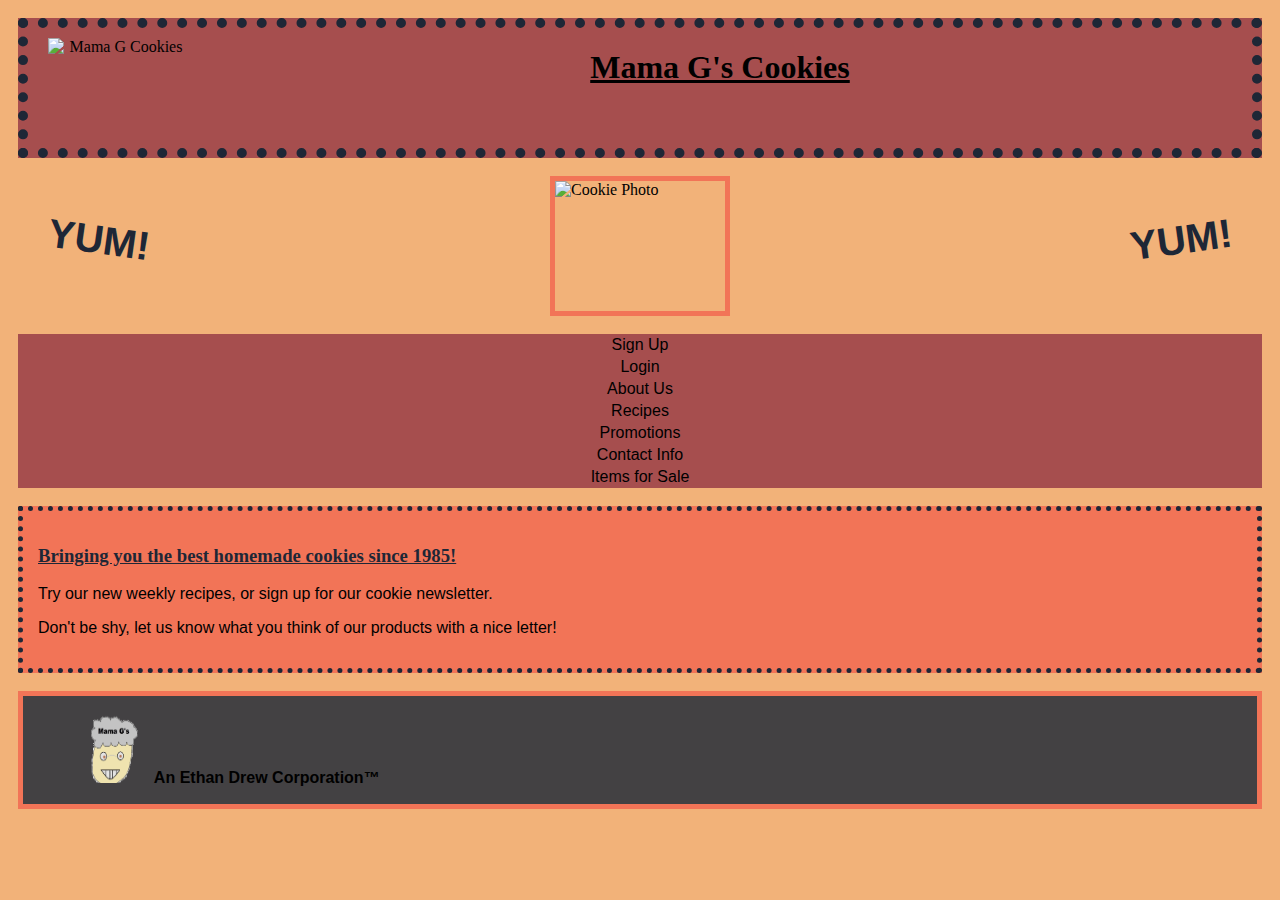
==== public_html/index.html @ 1ca5cc4d "Made transparent background on logo image- played with color scheme for whole sheet" ====
<!-- Drew Lundquist -->
<!DOCTYPE html>
<html lang="en">
<head> 
<meta charset="utf-8">
<link rel="stylesheet" type="text/css" href="css/stylesheet_hannah.css">
<title>Mama G's Cookies Home</title>
</head>

<body>


<header> <img class="logoimg" src="images/newmama.png" alt="Mama G Cookies" width="140" height="100"/> <h1>Mama G's Cookies</h1></header>

<br  />

<p class="yum1"> YUM! </p>
<p class="yum2"> YUM! </p>

<img class="cookieimg" src="images/mamacookie.jpg" alt="Cookie Photo" width="170" height="130"/>



<br  />

	<nav>
		<ul>
			<li><a href="signup.html">Sign Up</a></li>
			<li><a href="login.html">Login</a></li>
			<li><a href="aboutus.html">About Us</a></li>
			<li><a href="recipes.html">Recipes</a></li>
			<li><a href="promotions.html">Promotions</a></li>
			<li><a href="contactinfo.html">Contact Info</a></li>
			<li><a href="itemsforsale.html">Items for Sale</a></li>
		</ul>
	</nav>

<br  />

<div>
<h3> Bringing you the best homemade cookies since 1985!</h3>
<p> Try our new weekly recipes, or sign up for our cookie newsletter.</p>
<p>Don't be shy, let us know what you think of our products with a nice letter!</p>
</div>

<br  />
</body>

<footer> <img style="padding-left:40px;"src="images/mamag.png" alt="Original Mama G Logo" width="70" height="70"/> An Ethan Drew Corporation&trade; </footer>

</html>
---- public_html/css/stylesheet_hannah.css ----
/* --- Color Schemes --- */

/*
#434143- gray
#1E2736- navy
#F2B279- cream
#F27457- orange
#A64E4E- pink
#ffffff- white
*/


footer {font-family:verdana,arial,serif; border-style:solid; 
        border-width:5px; border-color:#F27457;
        background-color: #434143; padding:17px; font-weight: bold;}

body {background-color: #F2B279; padding:10px;}

.logoimg {float:left; padding-top: 10px;}

.cookieimg {display: block;
    margin-left: auto;
    margin-right: auto;
    border-style:solid; border-width:5px; border-color:#F27457;}                                                                                                                                                                                                                                                                                                                                                                                                                                                                                                                                                                                                                                                                                                                                                                                                                                                                                                                                                                                                                                                                                                                                                                                                                                                                                                                                                                                                                                                                                                                                                                                                                                                                                                                                                                                                                                                                                                                                                                                                                                                                                                                                                                                                                                                                                                                                                                                                                                                                                                                                                                                                                                                                                                                                                                                                                                                                                                                                                                                                                                                                                                                                                                                                                                                                                                                                                                                                                                                                                                                                                                                                                                                                                                                                                                                                                                                                                                                                                                                                                                                                                                                                                                                                                                                                                                                                                                                                                                                                                                                                                                                                                                                                                                                                                                                                                                                                                                                                                                                                                                                                                                                                                                                                                                                                                                                                                                                                                                                                                                                                                           

header {text-align:center; font-family:Verdana,Georgia,serif;
        text-decoration: underline; 
        float:center; background-color:#A64E4E;
        height:100px; padding-bottom:20px; padding-left:20px; 
        border-style:dotted; border-color:#1E2736;border-width:10px;}

p {font-family:arial,Georgia,serif;}

.yum1 {float:left; color:#1E2736; font-weight: bold; 
        margin-left:10px; padding-left: 20px; font-size:40px;
      /* found rotation example on w3schools */
        -ms-transform: rotate(8deg); /* IE 9 */
        -webkit-transform: rotate(8deg); /* Chrome, Safari, Opera */
        transform: rotate(8deg);
      /* found rotation example on w3schools */}
.yum2 {float:right; color:#1E2736; font-weight: bold;
        margin-right:10px; padding-right: 20px; font-size:40px;
      /* found rotation example on w3schools */
       -ms-transform: rotate(-8deg); /* IE 9 */
        -webkit-transform: rotate(-8deg); /* Chrome, Safari, Opera */
        transform: rotate(-8deg);
      /* found rotation example on w3schools */}

h3 {text-align:left; font-family:Verdana,Georgia,serif;
        text-decoration: underline; color:#1E2736;}

div {background-color:#F27457; padding:15px; 
      border-style:dotted; border-color:#1E2736;border-width:5px;}

/* --- Nav Bar --- */
nav ul {margin: 0; padding: 0; list-style-type: none;
        overflow: hidden;
        background-color: #A64E4E;
        font-family: verdana,arial,sans-serif;}


nav li a {display: block;
          color: black;
          text-align: center;
          padding:2px;
          text-decoration: none;}

nav li a:hover {background-color: #434143; color: white;}
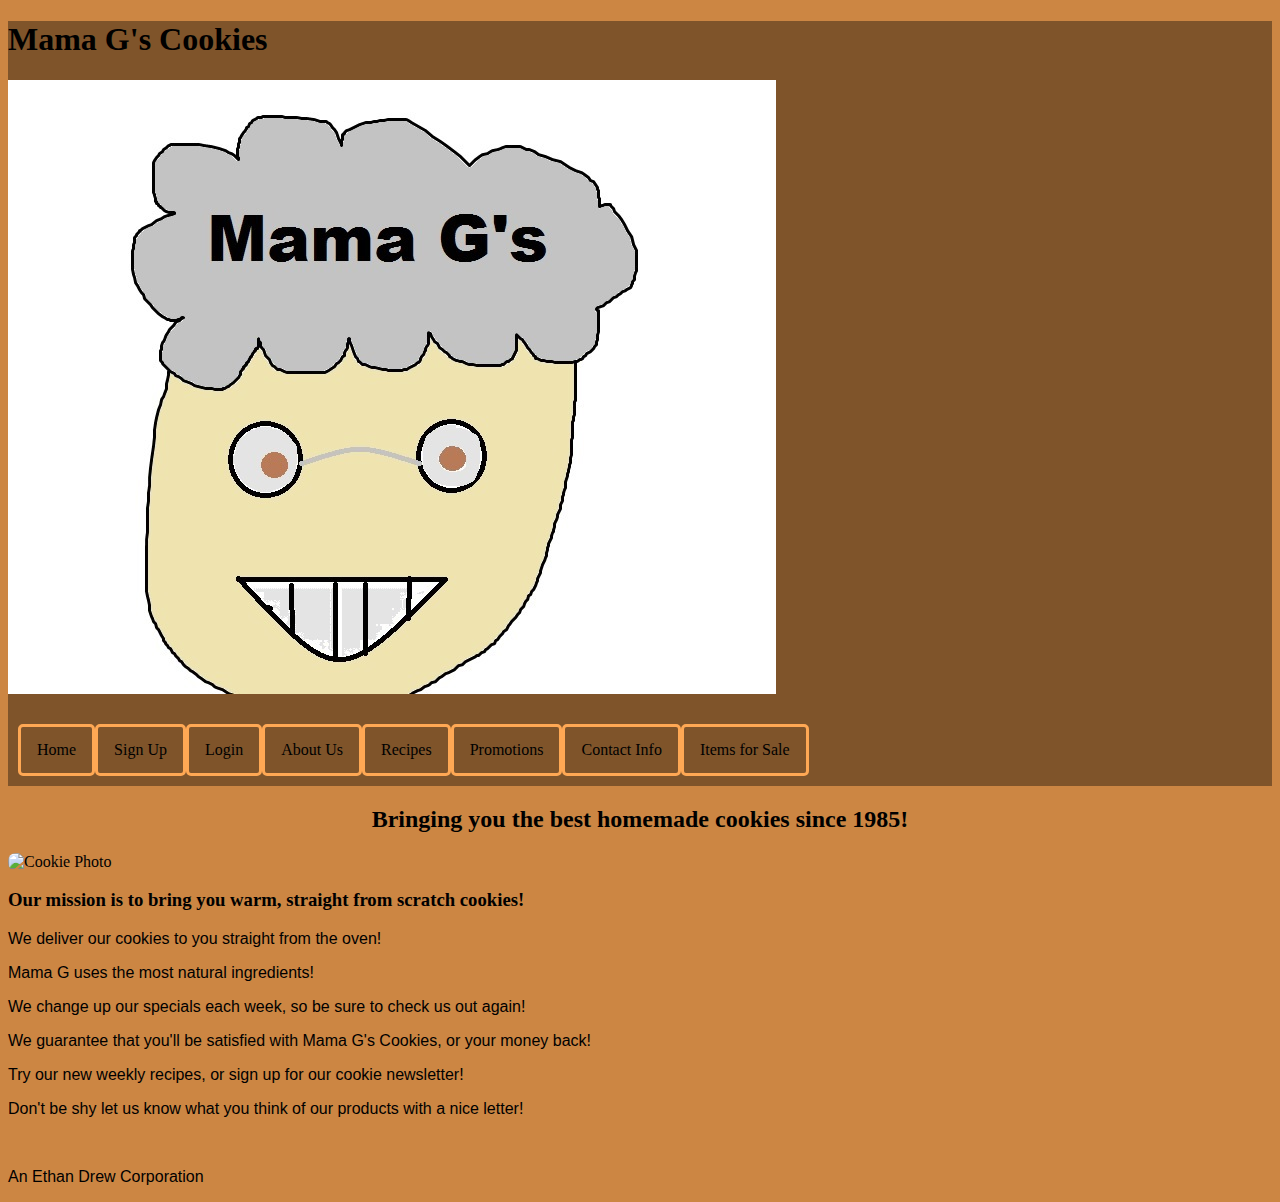
==== commit 245f5008: "Added the rest of content for the assignment. Also started on css." ====
--- a/public_html/index.html
+++ b/public_html/index.html
@@ -1,51 +1,62 @@
-<!-- Drew Lundquist -->
+﻿<!-- Drew Lundquist -->
 <!DOCTYPE html>
 <html lang="en">
-<head> 
-<meta charset="utf-8">
-<link rel="stylesheet" type="text/css" href="css/stylesheet_hannah.css">
-<title>Mama G's Cookies Home</title>
+<head>
+  <meta charset="utf-8">
+  <style type="text/css">
+    h2 
+     {
+      text-align: center;
+    }
+  </style>
+  <link rel="stylesheet" type="text/css" href="css/keegan_lamparek.css">
+ <title>Mama G's Cookies</title>
 </head>
-
 <body>
-
-
-<header> <img class="logoimg" src="images/newmama.png" alt="Mama G Cookies" width="140" height="100"/> <h1>Mama G's Cookies</h1></header>
-
-<br  />
-
-<p class="yum1"> YUM! </p>
-<p class="yum2"> YUM! </p>
-
-<img class="cookieimg" src="images/mamacookie.jpg" alt="Cookie Photo" width="170" height="130"/>
-
-
-
-<br  />
-
-	<nav>
-		<ul>
-			<li><a href="signup.html">Sign Up</a></li>
-			<li><a href="login.html">Login</a></li>
-			<li><a href="aboutus.html">About Us</a></li>
-			<li><a href="recipes.html">Recipes</a></li>
-			<li><a href="promotions.html">Promotions</a></li>
-			<li><a href="contactinfo.html">Contact Info</a></li>
-			<li><a href="itemsforsale.html">Items for Sale</a></li>
-		</ul>
-	</nav>
-
-<br  />
-
-<div>
-<h3> Bringing you the best homemade cookies since 1985!</h3>
-<p> Try our new weekly recipes, or sign up for our cookie newsletter.</p>
-<p>Don't be shy, let us know what you think of our products with a nice letter!</p>
-</div>
-
-<br  />
+  <header>
+    <h1>Mama G's Cookies</h1>
+    <img src="images/mamaglogo.jpg" alt="Mama G">
+    <nav>
+      <ul>
+        <li>
+          <a href="index.html">Home</a>
+        </li>
+        <li>
+          <a href="signup.html">Sign Up</a>
+        </li>
+        <li>
+          <a href="login.html">Login</a>
+        </li>
+        <li>
+          <a href="aboutus.html">About Us</a>
+        </li>
+        <li>
+          <a href="recipes.html">Recipes</a>
+        </li>
+        <li>
+          <a href="promotions.html">Promotions</a>
+        </li>
+        <li>
+          <a href="contactinfo.html">Contact Info</a>
+        </li>
+        <li>
+          <a href="itemsforsale.html">Items for Sale</a>
+        </li>
+      </ul>
+    </nav>
+  </header>
+  <h2>Bringing you the best homemade cookies since 1985!</h2>
+  <img style= "border-radius: 8px; margin: auto; display: block;" src="images/mamacookie.jpg" alt="Cookie Photo">
+  <h3>Our mission is to bring you warm, straight from scratch cookies!</h3>
+  <p>We deliver our cookies to you straight from the oven!</p>
+  <p>Mama G uses the most natural ingredients!</p>
+  <p>We change up our specials each week, so be sure to check us out again!</p>
+  <p>We guarantee that you'll be satisfied with Mama G's Cookies, or your money back!</p>
+  <p>Try our new weekly recipes, or sign up for our cookie newsletter!</p>
+  <p>Don't be shy let us know what you think of our products with a nice letter!</p>
+  <br>
+  <footer>
+    <p>An Ethan Drew Corporation</p>
+  </footer>
 </body>
-
-<footer> <img style="padding-left:40px;"src="images/mamag.png" alt="Original Mama G Logo" width="70" height="70"/> An Ethan Drew Corporation&trade; </footer>
-
-</html>
+</html>--- a/public_html/css/keegan_lamparek.css
+++ b/public_html/css/keegan_lamparek.css
@@ -0,0 +1,35 @@
+header {
+	background-color: #7F542A;
+}
+
+p {
+	font-family: arial, serif;
+}
+
+body
+ {
+ 	background-color: #CC8643;
+}
+
+nav ul {
+	list-style-type: none;
+	overflow: hidden;
+	padding: 10px;
+}
+
+nav li {
+	float: left;
+
+}
+
+nav li a {
+	display: block;
+	color: black;
+	text-align: center;
+	text-decoration: none;
+	padding: 14px 16px;
+	border-style: solid;
+	border-radius: 5px;
+	border-color: #FFA854;
+
+}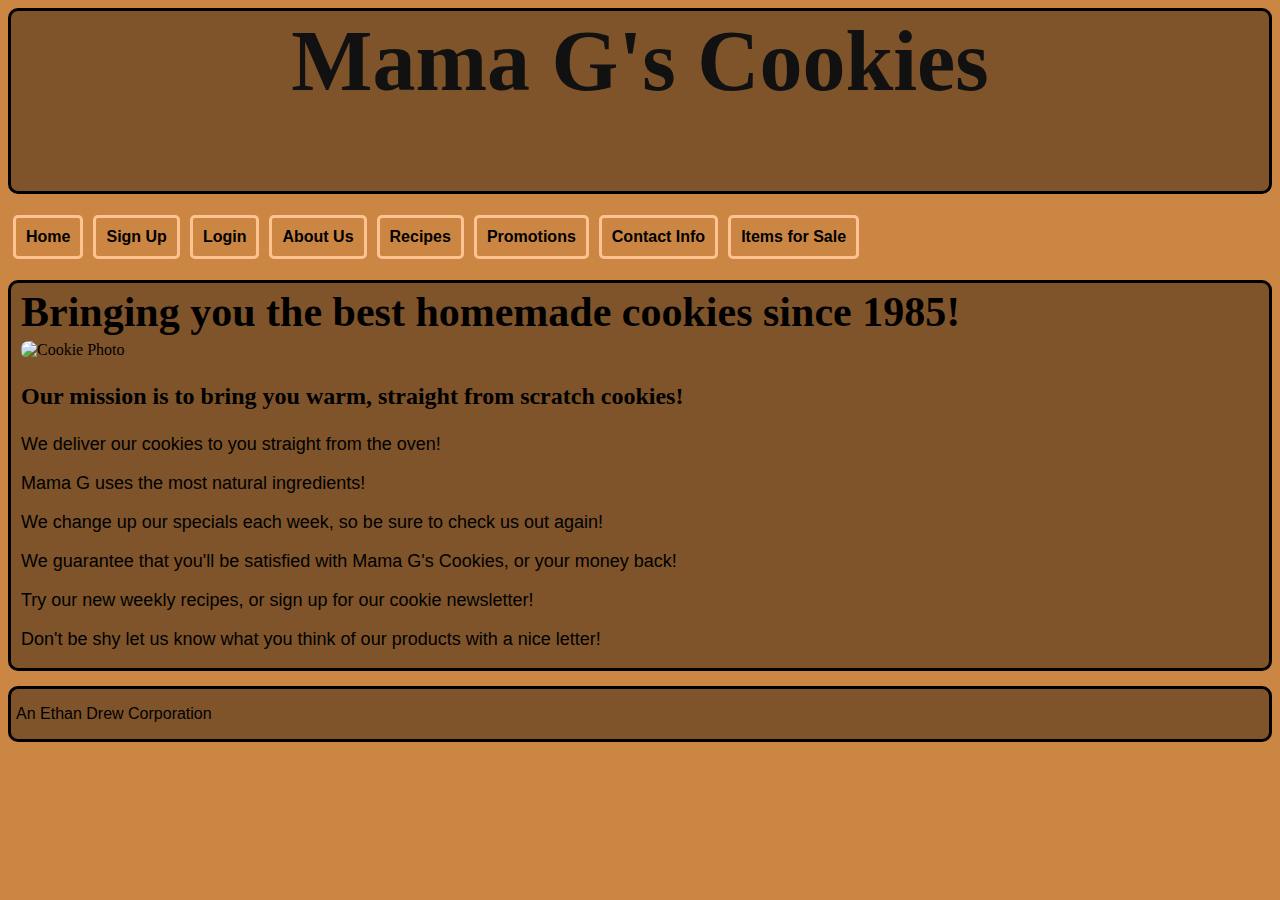
==== commit d3760b9d: "Added additional changes to all webpages to accomadate the css style. Added last improvements to css" ====
--- a/public_html/index.html
+++ b/public_html/index.html
@@ -4,59 +4,59 @@
 <head>
   <meta charset="utf-8">
   <style type="text/css">
-    h2 
-     {
-      text-align: center;
+    h2 {
+      text-align: left;
     }
   </style>
   <link rel="stylesheet" type="text/css" href="css/keegan_lamparek.css">
- <title>Mama G's Cookies</title>
+  <title>Mama G's Cookies</title>
 </head>
 <body>
   <header>
     <h1>Mama G's Cookies</h1>
-    <img src="images/mamaglogo.jpg" alt="Mama G">
-    <nav>
-      <ul>
-        <li>
-          <a href="index.html">Home</a>
-        </li>
-        <li>
-          <a href="signup.html">Sign Up</a>
-        </li>
-        <li>
-          <a href="login.html">Login</a>
-        </li>
-        <li>
-          <a href="aboutus.html">About Us</a>
-        </li>
-        <li>
-          <a href="recipes.html">Recipes</a>
-        </li>
-        <li>
-          <a href="promotions.html">Promotions</a>
-        </li>
-        <li>
-          <a href="contactinfo.html">Contact Info</a>
-        </li>
-        <li>
-          <a href="itemsforsale.html">Items for Sale</a>
-        </li>
-      </ul>
-    </nav>
   </header>
-  <h2>Bringing you the best homemade cookies since 1985!</h2>
-  <img style= "border-radius: 8px; margin: auto; display: block;" src="images/mamacookie.jpg" alt="Cookie Photo">
-  <h3>Our mission is to bring you warm, straight from scratch cookies!</h3>
-  <p>We deliver our cookies to you straight from the oven!</p>
-  <p>Mama G uses the most natural ingredients!</p>
-  <p>We change up our specials each week, so be sure to check us out again!</p>
-  <p>We guarantee that you'll be satisfied with Mama G's Cookies, or your money back!</p>
-  <p>Try our new weekly recipes, or sign up for our cookie newsletter!</p>
-  <p>Don't be shy let us know what you think of our products with a nice letter!</p>
-  <br>
+  <nav>
+    <ul>
+      <li>
+        <a href="index.html">Home</a>
+      </li>
+      <li>
+        <a href="signup.html">Sign Up</a>
+      </li>
+      <li>
+        <a href="login.html">Login</a>
+      </li>
+      <li>
+        <a href="aboutus.html">About Us</a>
+      </li>
+      <li>
+        <a href="recipes.html">Recipes</a>
+      </li>
+      <li>
+        <a href="promotions.html">Promotions</a>
+      </li>
+      <li>
+        <a href="contactinfo.html">Contact Info</a>
+      </li>
+      <li>
+        <a href="itemsforsale.html">Items for Sale</a>
+      </li>
+    </ul>
+  </nav>
+  <article>
+    <h2>Bringing you the best homemade cookies since 1985!</h2>
+    <img class="" style="border-radius: 8px;" src="images/mamacookie.jpg" alt="Cookie Photo">
+    <h3>Our mission is to bring you warm, straight from scratch cookies!</h3>
+    <p>We deliver our cookies to you straight from the oven!</p>
+    <p>Mama G uses the most natural ingredients!</p>
+    <p>We change up our specials each week, so be sure to check us out again!</p>
+    <p>We guarantee that you'll be satisfied with Mama G's Cookies, or your money back!</p>
+    <p>Try our new weekly recipes, or sign up for our cookie newsletter!</p>
+    <p>Don't be shy let us know what you think of our products with a nice letter!</p>
+  </article>
   <footer>
     <p>An Ethan Drew Corporation</p>
   </footer>
 </body>
+
 </html>--- a/public_html/css/keegan_lamparek.css
+++ b/public_html/css/keegan_lamparek.css
@@ -1,35 +1,132 @@
 header {
 	background-color: #7F542A;
+	border-style: solid;
+	border-radius: 10px;
+	background-image: url("http://www.greatamericancookies.com/app/uploads/2015/10/OriginalChocChipMM1.png");
+	background-size: 475px;
+}
+
+h1 {
+	font-family: Cooper Black;
+	text-align: center;
+	font-size: 86px;
+	color: #111;
+	margin-top: 0px;
+	margin-bottom: 80px;
+}
+
+h2 {
+	font-family: Cooper Black;
+	font-size: 42px;
+	margin: 5px 5px 5px 0px;
+}
+
+h3 {
+	font-family: Cooper Black;
+	font-size: 24px;
 }
 
 p {
-	font-family: arial, serif;
+	font-family:  Verdana, Geneva, Tahoma, sans-serif;
+	font-size: 18px;
 }
 
 body
  {
- 	background-color: #CC8643;
+	 background-color: #CC8643;
+	 
+}
+
+header img {
+	display: block;
+	margin: auto;
+	margin-bottom: 10px;
+	border-radius: 15px; 
+}
+
+article {
+	background-color: #7F542A;
+	border-style: solid;
+	border-radius: 10px;
+	padding-left: 10px;
+
+}
+
+table {
+	border-style: solid;
+	border-color: #111;
+	margin-bottom: 10px;
+	border-radius: 10px;
+
+}
+
+.column {
+	padding-left: 15px;
+	text-align: center;
+	font-family: Verdana, Geneva, Tahoma, sans-serif;
+	
+}
+
+#chips {
+	background-position-x: 400px;
+	background-image: url("https://www.clker.com/cliparts/a/I/Y/K/j/R/chocolate-chip-cookie-white-background.svg");
+	background-size: 300px;
+	list-style-type: none;
+	background-repeat: no-repeat;
+	font-size: 24px;
+	font-weight: bold;
+}
+
+#sugar {
+	background-position-x: 400px;
+	background-image: url("http://sr.photos2.fotosearch.com/bthumb/CSP/CSP141/k1417392.jpg");
+	background-size: 200px;
+	list-style-type: none;
+	background-repeat: no-repeat;
+	font-size: 24px;
+	font-weight: bold;
+
 }
 
 nav ul {
 	list-style-type: none;
 	overflow: hidden;
-	padding: 10px;
+	padding-left: 0px;
 }
 
 nav li {
+	display: block;
 	float: left;
-
+	padding: 5px;
+	
 }
 
 nav li a {
 	display: block;
 	color: black;
+	font-family:  Verdana, Geneva, Tahoma, sans-serif;
 	text-align: center;
 	text-decoration: none;
-	padding: 14px 16px;
+	font-weight: bold;
+	padding: 10px;
 	border-style: solid;
 	border-radius: 5px;
-	border-color: #FFA854;
+	border-color: #FFC391;
+}
 
+nav li a:hover {
+	background-color: #FFC391;
+}
+
+footer {
+	background-color: #7F542A;
+	border-style: solid;
+	border-radius: 10px;
+	padding-left: 5px;
+	margin-top: 15px;
+}
+
+footer p {
+	font-size: 16px;
+	font-family: Verdana, Geneva, Tahoma, sans-serif;
 }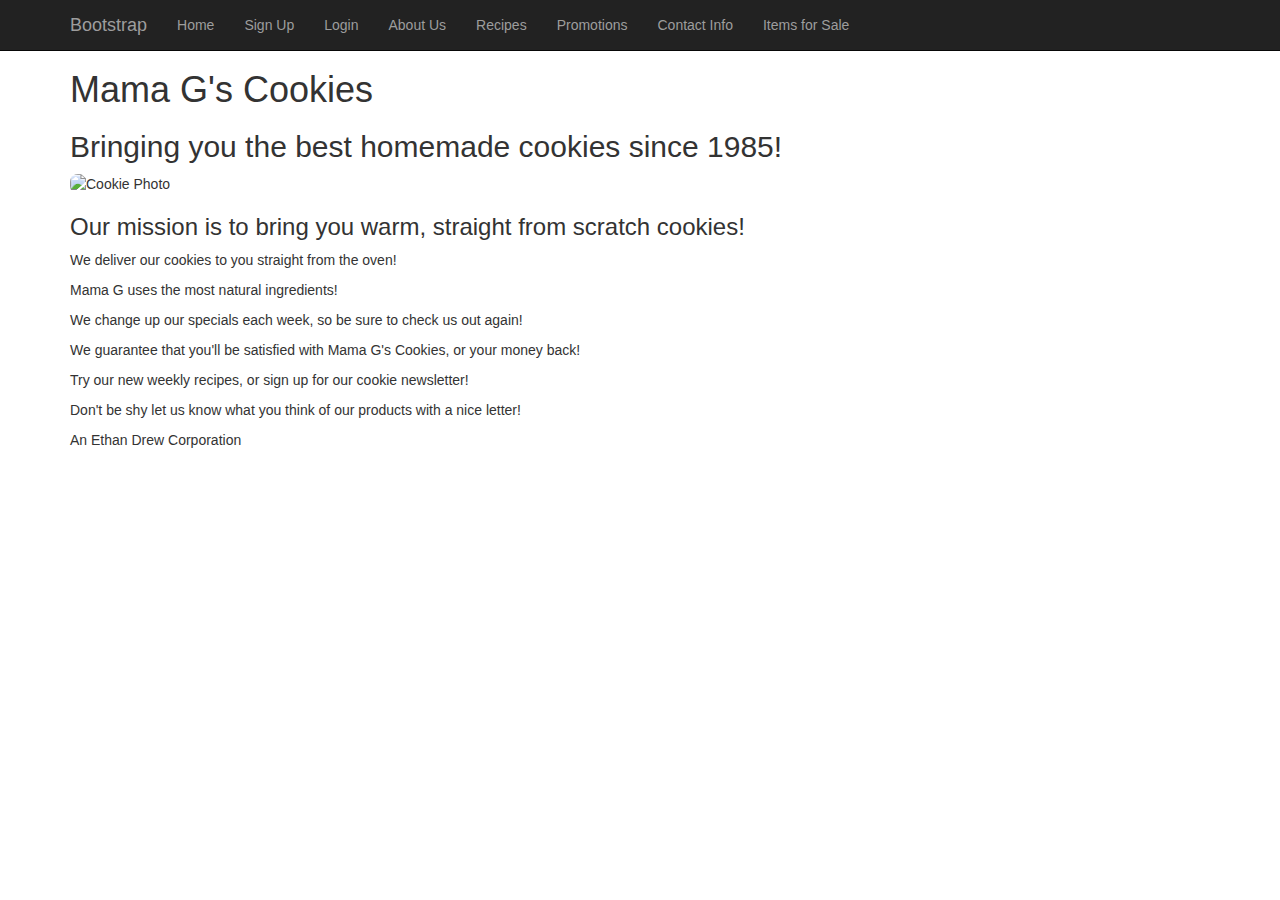
==== commit baac09ac: "Finished very basic template for bootstrap." ====
--- a/public_html/index.html
+++ b/public_html/index.html
@@ -1,6 +1,7 @@
 ﻿<!-- Drew Lundquist -->
 <!DOCTYPE html>
 <html lang="en">
+
 <head>
   <meta charset="utf-8">
   <style type="text/css">
@@ -8,55 +9,101 @@
       text-align: left;
     }
   </style>
-  <link rel="stylesheet" type="text/css" href="css/keegan_lamparek.css">
+
   <title>Mama G's Cookies</title>
+  <!-- This says our CSS is compatible with phones, and phones
+         don't need to scale it strangely. -->
+  <meta name="viewport" content="width=device-width, initial-scale=1">
+
+  <!-- Main CSS styles for Bootstrap -->
+  <link rel="stylesheet" href="https://maxcdn.bootstrapcdn.com/bootstrap/3.3.7/css/bootstrap.min.css">
+
+  <!-- Optional theme add-on -->
+  <link rel="stylesheet" href="https://maxcdn.bootstrapcdn.com/bootstrap/3.3.7/css/bootstrap-theme.min.css">
+
+  <link rel="stylesheet" href="css\custom_bootstrap.css">
 </head>
+
 <body>
-  <header>
-    <h1>Mama G's Cookies</h1>
-  </header>
-  <nav>
-    <ul>
-      <li>
-        <a href="index.html">Home</a>
-      </li>
-      <li>
-        <a href="signup.html">Sign Up</a>
-      </li>
-      <li>
-        <a href="login.html">Login</a>
-      </li>
-      <li>
-        <a href="aboutus.html">About Us</a>
-      </li>
-      <li>
-        <a href="recipes.html">Recipes</a>
-      </li>
-      <li>
-        <a href="promotions.html">Promotions</a>
-      </li>
-      <li>
-        <a href="contactinfo.html">Contact Info</a>
-      </li>
-      <li>
-        <a href="itemsforsale.html">Items for Sale</a>
-      </li>
-    </ul>
+
+
+  <!-- Navigation Bar -->
+  <nav class="navbar navbar-inverse navbar-fixed-top">
+    <div class="container">
+      <div class="navbar-header">
+        <button type="button" class="navbar-toggle collapsed" data-toggle="collapse" data-target="#navbar" aria-expanded="false"
+          aria-controls="navbar">
+            <span class="sr-only">Toggle navigation</span>
+
+            <!-- Three line "hamburger" icon for the collapsed navigation -->
+            <span class="icon-bar"></span>
+            <span class="icon-bar"></span>
+            <span class="icon-bar"></span>
+          </button>
+
+        <!-- Title on nav bar -->
+        <a class="navbar-brand" href="#">Bootstrap</a>
+      </div>
+
+      <div id="navbar" class="collapse navbar-collapse">
+        <ul class="nav navbar-nav">
+          <li>
+            <a href="index.html">Home</a>
+          </li>
+          <li>
+            <a href="signup.html">Sign Up</a>
+          </li>
+          <li>
+            <a href="login.html">Login</a>
+          </li>
+          <li>
+            <a href="aboutus.html">About Us</a>
+          </li>
+          <li>
+            <a href="recipes.html">Recipes</a>
+          </li>
+          <li>
+            <a href="promotions.html">Promotions</a>
+          </li>
+          <li>
+            <a href="contactinfo.html">Contact Info</a>
+          </li>
+          <li>
+            <a href="itemsforsale.html">Items for Sale</a>
+          </li>
+        </ul>
+      </div>
+    </div>
   </nav>
-  <article>
-    <h2>Bringing you the best homemade cookies since 1985!</h2>
-    <img class="" style="border-radius: 8px;" src="images/mamacookie.jpg" alt="Cookie Photo">
-    <h3>Our mission is to bring you warm, straight from scratch cookies!</h3>
-    <p>We deliver our cookies to you straight from the oven!</p>
-    <p>Mama G uses the most natural ingredients!</p>
-    <p>We change up our specials each week, so be sure to check us out again!</p>
-    <p>We guarantee that you'll be satisfied with Mama G's Cookies, or your money back!</p>
-    <p>Try our new weekly recipes, or sign up for our cookie newsletter!</p>
-    <p>Don't be shy let us know what you think of our products with a nice letter!</p>
-  </article>
-  <footer>
-    <p>An Ethan Drew Corporation</p>
-  </footer>
+
+  <div class="container">
+    <!-- This container moves below the menu bar -->
+    <div class="below_menu_container">
+      <header>
+        <h1>Mama G's Cookies</h1>
+      </header>
+      <article>
+        <h2>Bringing you the best homemade cookies since 1985!</h2>
+        <img class="" style="border-radius: 8px;" src="images/mamacookie.jpg" alt="Cookie Photo">
+        <h3>Our mission is to bring you warm, straight from scratch cookies!</h3>
+        <p>We deliver our cookies to you straight from the oven!</p>
+        <p>Mama G uses the most natural ingredients!</p>
+        <p>We change up our specials each week, so be sure to check us out again!</p>
+        <p>We guarantee that you'll be satisfied with Mama G's Cookies, or your money back!</p>
+        <p>Try our new weekly recipes, or sign up for our cookie newsletter!</p>
+        <p>Don't be shy let us know what you think of our products with a nice letter!</p>
+      </article>
+      <footer>
+          <p>An Ethan Drew Corporation</p>
+        </footer>
+    </div>
+  </div>
+
+
+  
+  <script src="https://ajax.googleapis.com/ajax/libs/jquery/1.12.4/jquery.min.js"></script>
+  <script type="text/javascript" src="https://maxcdn.bootstrapcdn.com/bootstrap/3.3.7/js/bootstrap.min.js"></script>
+</body>
 </body>
 
 </html>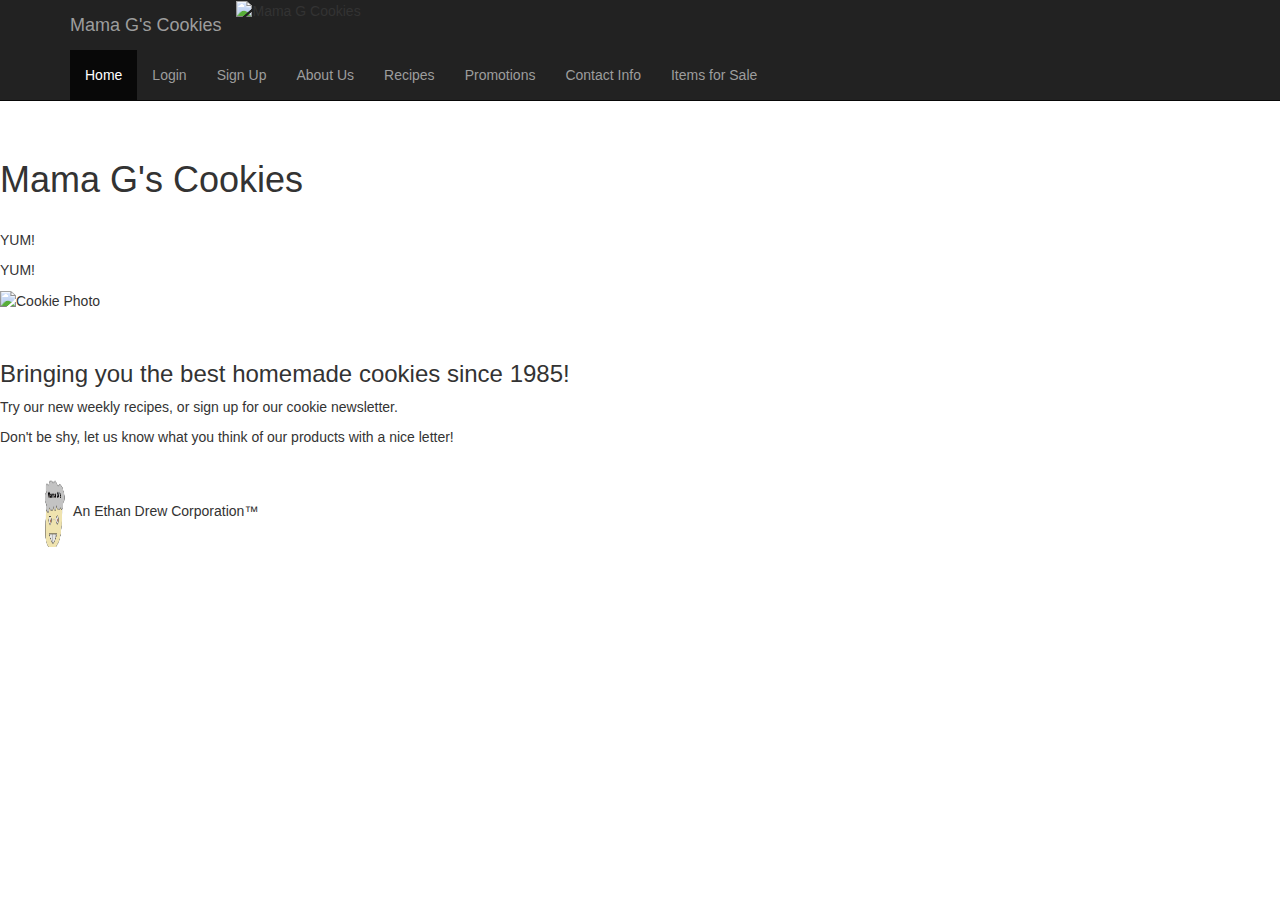
==== commit 6273e5cf: "new style from bootstrap" ====
--- a/public_html/index.html
+++ b/public_html/index.html
@@ -1,38 +1,27 @@
-﻿<!-- Drew Lundquist -->
 <!DOCTYPE html>
 <html lang="en">
+<head> 
+<meta charset="utf-8">
+<meta name="viewport" content="width=device-width, initial-scale=1">
 
-<head>
-  <meta charset="utf-8">
-  <style type="text/css">
-    h2 {
-      text-align: left;
-    }
-  </style>
+<<!-- Main CSS styles for Bootstrap -->
+    <link rel="stylesheet" href="https://maxcdn.bootstrapcdn.com/bootstrap/3.3.7/css/bootstrap.min.css">
 
-  <title>Mama G's Cookies</title>
-  <!-- This says our CSS is compatible with phones, and phones
-         don't need to scale it strangely. -->
-  <meta name="viewport" content="width=device-width, initial-scale=1">
+    <!-- Optional theme add-on -->
+    <link rel="stylesheet" href="https://maxcdn.bootstrapcdn.com/bootswatch/3.3.7/yeti/bootstrap.min.css">
 
-  <!-- Main CSS styles for Bootstrap -->
-  <link rel="stylesheet" href="https://maxcdn.bootstrapcdn.com/bootstrap/3.3.7/css/bootstrap.min.css">
-
-  <!-- Optional theme add-on -->
-  <link rel="stylesheet" href="https://maxcdn.bootstrapcdn.com/bootstrap/3.3.7/css/bootstrap-theme.min.css">
-
-  <link rel="stylesheet" href="css\custom_bootstrap.css">
+<link rel="stylesheet" type="text/css" href="css/custom.css">
+<title>Mama G's Cookies Home</title>
+</head>
 </head>
 
-<body>
+  <body>
 
-
-  <!-- Navigation Bar -->
-  <nav class="navbar navbar-inverse navbar-fixed-top">
-    <div class="container">
-      <div class="navbar-header">
-        <button type="button" class="navbar-toggle collapsed" data-toggle="collapse" data-target="#navbar" aria-expanded="false"
-          aria-controls="navbar">
+    <!-- Navigation Bar -->
+    <nav class="navbar navbar-inverse navbar-fixed-top">
+      <div class="container">
+        <div class="navbar-header">
+          <button type="button" class="navbar-toggle collapsed" data-toggle="collapse" data-target="#navbar" aria-expanded="false" aria-controls="navbar">
             <span class="sr-only">Toggle navigation</span>
 
             <!-- Three line "hamburger" icon for the collapsed navigation -->
@@ -41,69 +30,62 @@
             <span class="icon-bar"></span>
           </button>
 
-        <!-- Title on nav bar -->
-        <a class="navbar-brand" href="#">Bootstrap</a>
+		<div>
+          <!-- Title on nav bar -->
+          <a class="navbar-brand" href="#">Mama G's Cookies</a>
+          <img id="logoimg" src="images/newmama.png" alt="Mama G Cookies" width="100" height="60"/>
+        </div>
+
+        <div id="navbar" class="collapse navbar-collapse">
+          <ul class="nav navbar-nav">
+            <li class="active"><a href="index.html">Home</a></li>
+            <li><a href="login.html">Login</a></li>
+            <li><a href="signup.html">Sign Up</a></li>
+            <li><a href="aboutus.html">About Us</a></li>
+			<li><a href="recipes.html">Recipes</a></li>
+			<li><a href="promotions.html">Promotions</a></li>
+			<li><a href="contactinfo.html">Contact Info</a></li>
+			<li><a href="itemsforsale.html">Items for Sale</a></li>
+          </ul>
+        </div>
       </div>
-
-      <div id="navbar" class="collapse navbar-collapse">
-        <ul class="nav navbar-nav">
-          <li>
-            <a href="index.html">Home</a>
-          </li>
-          <li>
-            <a href="signup.html">Sign Up</a>
-          </li>
-          <li>
-            <a href="login.html">Login</a>
-          </li>
-          <li>
-            <a href="aboutus.html">About Us</a>
-          </li>
-          <li>
-            <a href="recipes.html">Recipes</a>
-          </li>
-          <li>
-            <a href="promotions.html">Promotions</a>
-          </li>
-          <li>
-            <a href="contactinfo.html">Contact Info</a>
-          </li>
-          <li>
-            <a href="itemsforsale.html">Items for Sale</a>
-          </li>
-        </ul>
-      </div>
-    </div>
-  </nav>
-
-  <div class="container">
-    <!-- This container moves below the menu bar -->
-    <div class="below_menu_container">
-      <header>
-        <h1>Mama G's Cookies</h1>
-      </header>
-      <article>
-        <h2>Bringing you the best homemade cookies since 1985!</h2>
-        <img class="" style="border-radius: 8px;" src="images/mamacookie.jpg" alt="Cookie Photo">
-        <h3>Our mission is to bring you warm, straight from scratch cookies!</h3>
-        <p>We deliver our cookies to you straight from the oven!</p>
-        <p>Mama G uses the most natural ingredients!</p>
-        <p>We change up our specials each week, so be sure to check us out again!</p>
-        <p>We guarantee that you'll be satisfied with Mama G's Cookies, or your money back!</p>
-        <p>Try our new weekly recipes, or sign up for our cookie newsletter!</p>
-        <p>Don't be shy let us know what you think of our products with a nice letter!</p>
-      </article>
-      <footer>
-          <p>An Ethan Drew Corporation</p>
-        </footer>
-    </div>
-  </div>
+    </nav>
 
 
-  
-  <script src="https://ajax.googleapis.com/ajax/libs/jquery/1.12.4/jquery.min.js"></script>
-  <script type="text/javascript" src="https://maxcdn.bootstrapcdn.com/bootstrap/3.3.7/js/bootstrap.min.js"></script>
-</body>
-</body>
+<header class="below_menu_container">  <h1>Mama G's Cookies</h1></header>
+
+<br>
+
+<p class="yum1"> YUM! </p>
+<p class="yum2"> YUM! </p>
+
+<img class="cookieimg" src="images/mamacookie.jpg" alt="Cookie Photo" width="170" height="130"/>
+
+<br>
+
+	<nav>
+		<ul>
+			
+		</ul>
+	</nav>
+
+<br>
+
+<div>
+<h3> Bringing you the best homemade cookies since 1985!</h3>
+<p> Try our new weekly recipes, or sign up for our cookie newsletter.</p>
+<p>Don't be shy, let us know what you think of our products with a nice letter!</p>
+</div>
+
+<br>
+
+<footer> <img style="padding-left:40px;" src="images/mamag.png" alt="Original Mama G Logo" width="70" height="70"/> An Ethan Drew Corporation&trade; </footer>
+
+
+<!-- Scripts required to make Bootstrap work better. -->
+    <script src="https://ajax.googleapis.com/ajax/libs/jquery/1.12.4/jquery.min.js"></script>
+    <script type="text/javascript" src="https://maxcdn.bootstrapcdn.com/bootstrap/3.3.7/js/bootstrap.min.js"></script>
+  </body>
+
 
 </html>--- a/public_html/css/custom.css
+++ b/public_html/css/custom.css
@@ -0,0 +1,3 @@
+/* Move our main document below the menu */
+.below_menu_container {
+  padding-top: 120px;}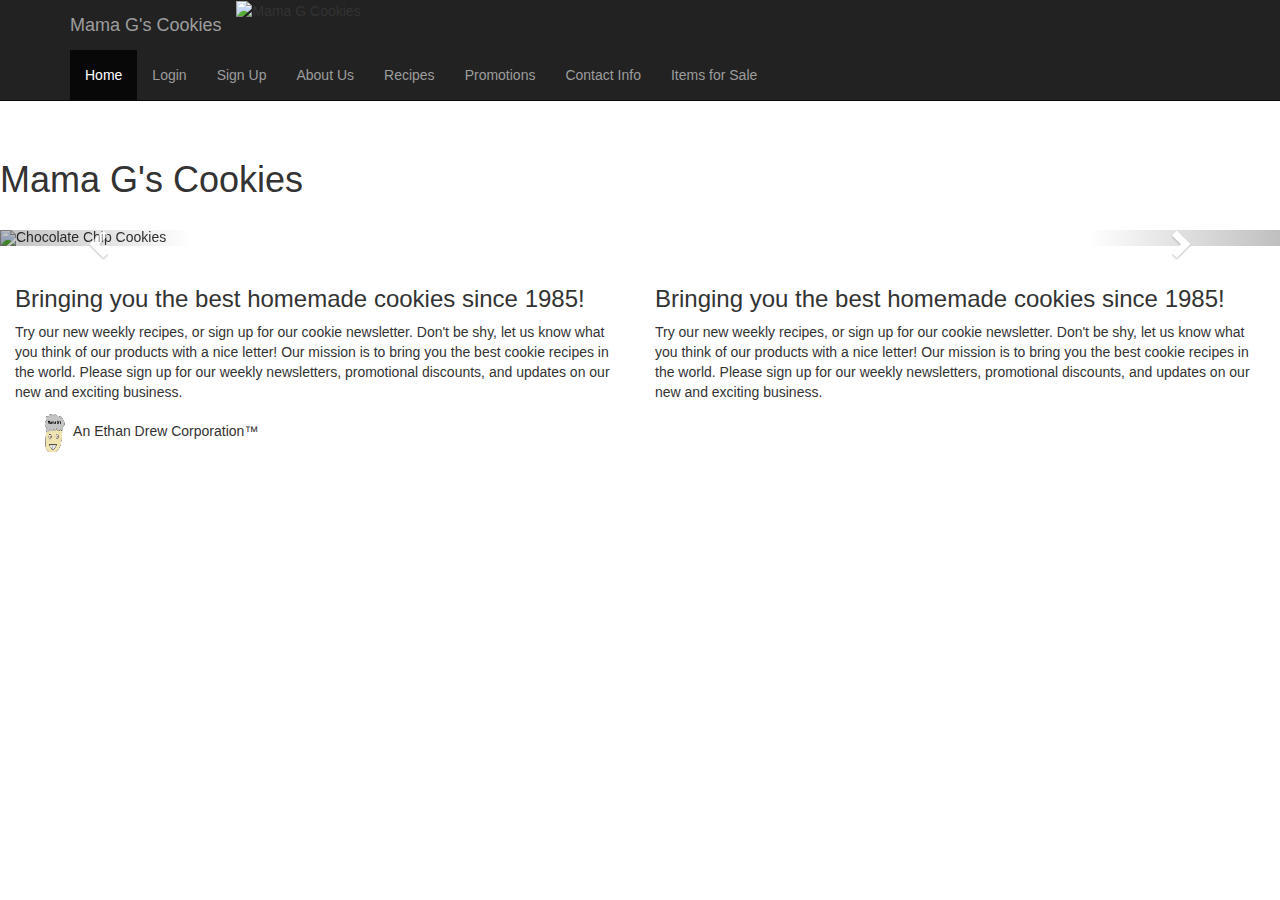
==== commit e250666f: "Merge branch 'bootstrap_keegan_lamparek' of https://github.com/drewlundquist/drew_ethan_cookies into" ====
--- a/public_html/index.html
+++ b/public_html/index.html
@@ -8,7 +8,7 @@
     <link rel="stylesheet" href="https://maxcdn.bootstrapcdn.com/bootstrap/3.3.7/css/bootstrap.min.css">
 
     <!-- Optional theme add-on -->
-    <link rel="stylesheet" href="https://maxcdn.bootstrapcdn.com/bootswatch/3.3.7/yeti/bootstrap.min.css">
+    <link rel="stylesheet" href="https://maxcdn.bootstrapcdn.com/bootswatch/3.3.7/cerulean/bootstrap.min.css">
 
 <link rel="stylesheet" type="text/css" href="css/custom.css">
 <title>Mama G's Cookies Home</title>
@@ -24,7 +24,7 @@
           <button type="button" class="navbar-toggle collapsed" data-toggle="collapse" data-target="#navbar" aria-expanded="false" aria-controls="navbar">
             <span class="sr-only">Toggle navigation</span>
 
-            <!-- Three line "hamburger" icon for the collapsed navigation -->
+            <!-- Collapsed navigation -->
             <span class="icon-bar"></span>
             <span class="icon-bar"></span>
             <span class="icon-bar"></span>
@@ -32,8 +32,8 @@
 
 		<div>
           <!-- Title on nav bar -->
+          <img id="logoimg" src="images/newmama.png" alt="Mama G Cookies"/>
           <a class="navbar-brand" href="#">Mama G's Cookies</a>
-          <img id="logoimg" src="images/newmama.png" alt="Mama G Cookies" width="100" height="60"/>
         </div>
 
         <div id="navbar" class="collapse navbar-collapse">
@@ -56,30 +56,69 @@
 
 <br>
 
-<p class="yum1"> YUM! </p>
-<p class="yum2"> YUM! </p>
-
-<img class="cookieimg" src="images/mamacookie.jpg" alt="Cookie Photo" width="170" height="130"/>
+<!-- Carousel -->
+    <div id="myCarousel" class="carousel slide" data-ride="carousel">
+      <!-- Indicators -->
+      <ol class="carousel-indicators">
+        <li data-target="#myCarousel" data-slide-to="0" class="active"></li>
+        <li data-target="#myCarousel" data-slide-to="1"></li>
+        <li data-target="#myCarousel" data-slide-to="2"></li>
+      </ol>
+      <div class="carousel-inner" role="listbox">
+        <div class="item active">
+          <img class="first-slide" src="images/chocchip.jpg" alt="Chocolate Chip Cookies">
+          <div class="container">
+            <div class="carousel-caption">
+              <h1>Famous Chocolate Chip</h1>
+              <p>Find this recipe by signing up today!</p>
+            </div>
+          </div>
+        </div>
+        <div class="item">
+          <img class="second-slide" src="images/mamacookie.jpg" alt="Sugar Cookies">
+          <div class="container">
+            <div class="carousel-caption">
+              <h1>Items for Sale</h1>
+              <p>Find other Mama G items for sale on our website</p>
+            </div>
+          </div>
+        </div>
+        <div class="item">
+          <img class="third-slide" src="images/santacookie.jpg" alt="Santa Cookies">
+          <div class="container">
+            <div class="carousel-caption">
+              <h1>Holiday Cookies</h1>
+              <p>Look for these Santa Claus cookies coming soon! </p>
+            </div>
+          </div>
+        </div>
+      </div>
+      <a class="left carousel-control" href="#myCarousel" role="button" data-slide="prev">
+        <span class="glyphicon glyphicon-chevron-left" aria-hidden="true"></span>
+        <span class="sr-only">Previous</span>
+      </a>
+      <a class="right carousel-control" href="#myCarousel" role="button" data-slide="next">
+        <span class="glyphicon glyphicon-chevron-right" aria-hidden="true"></span>
+        <span class="sr-only">Next</span>
+      </a>
+    </div>
+<!-- /.carousel -->
 
 <br>
 
-	<nav>
-		<ul>
-			
-		</ul>
-	</nav>
+<div class="col-xs-6">
+<h3> Bringing you the best homemade cookies since 1985!</h3>
+<p>Try our new weekly recipes, or sign up for our cookie newsletter. Don't be shy, let us know what you think of our products with a nice letter! Our mission is to bring you the best cookie recipes in the world. Please sign up for our weekly newsletters, promotional discounts, and updates on our new and exciting business. </p>
+</div>
 
-<br>
-
-<div>
+<div class="col-xs-6">
 <h3> Bringing you the best homemade cookies since 1985!</h3>
-<p> Try our new weekly recipes, or sign up for our cookie newsletter.</p>
-<p>Don't be shy, let us know what you think of our products with a nice letter!</p>
+<p>Try our new weekly recipes, or sign up for our cookie newsletter. Don't be shy, let us know what you think of our products with a nice letter! Our mission is to bring you the best cookie recipes in the world. Please sign up for our weekly newsletters, promotional discounts, and updates on our new and exciting business. </p>
 </div>
 
 <br>
 
-<footer> <img style="padding-left:40px;" src="images/mamag.png" alt="Original Mama G Logo" width="70" height="70"/> An Ethan Drew Corporation&trade; </footer>
+<footer> <img style="padding-left:40px;" src="images/mamag.png" alt="Original Mama G Logo" width="70" height="40"/> An Ethan Drew Corporation&trade; </footer>
 
 
 <!-- Scripts required to make Bootstrap work better. -->
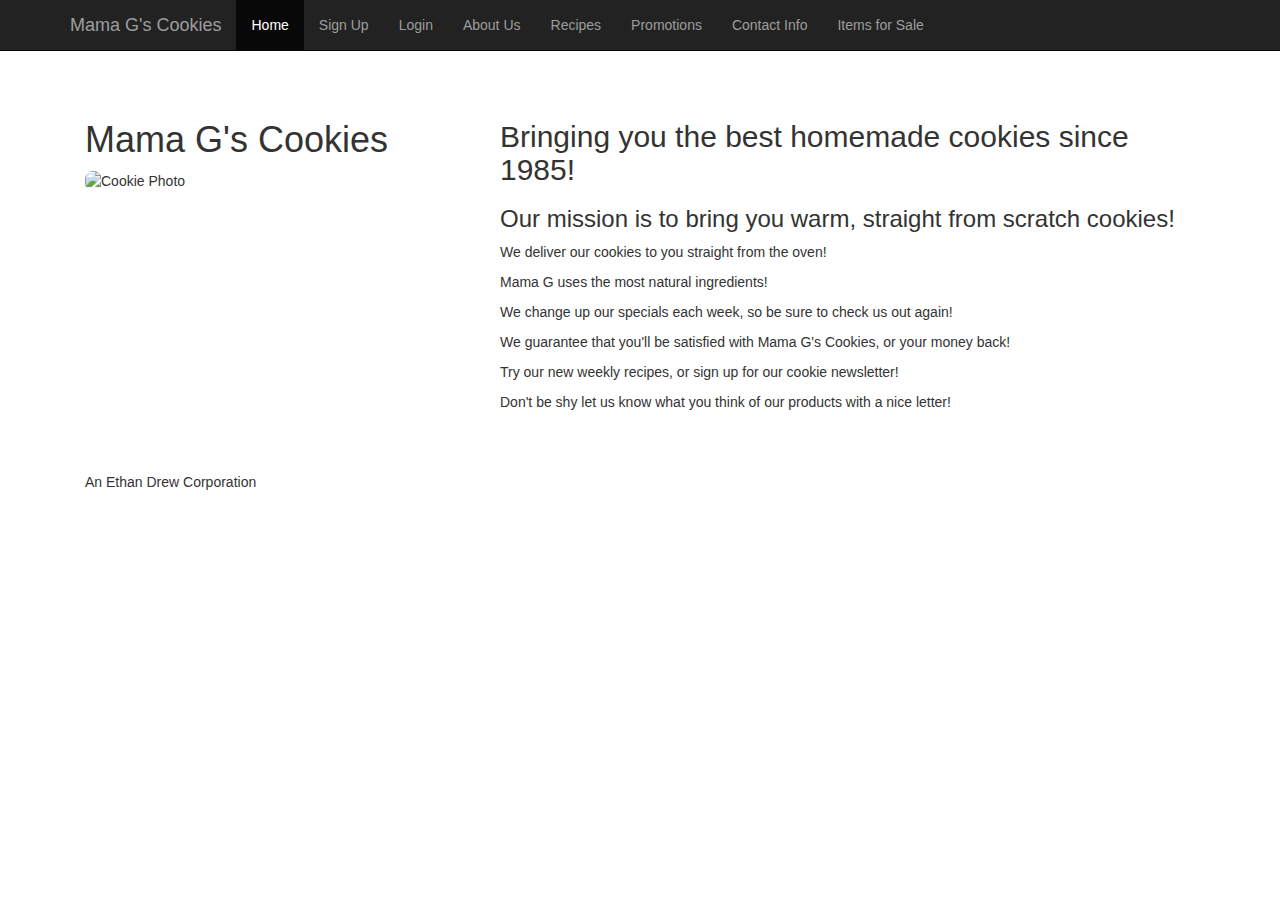
==== commit 0b89c964: "Edited all web pages to fit bootstrap, additional changes needed." ====
--- a/public_html/index.html
+++ b/public_html/index.html
@@ -1,130 +1,100 @@
+﻿<!-- Drew Lundquist -->
 <!DOCTYPE html>
 <html lang="en">
-<head> 
-<meta charset="utf-8">
-<meta name="viewport" content="width=device-width, initial-scale=1">
 
-<<!-- Main CSS styles for Bootstrap -->
-    <link rel="stylesheet" href="https://maxcdn.bootstrapcdn.com/bootstrap/3.3.7/css/bootstrap.min.css">
+<head>
+  <meta charset="utf-8">
 
-    <!-- Optional theme add-on -->
-    <link rel="stylesheet" href="https://maxcdn.bootstrapcdn.com/bootswatch/3.3.7/cerulean/bootstrap.min.css">
+  </style>
 
-<link rel="stylesheet" type="text/css" href="css/custom.css">
-<title>Mama G's Cookies Home</title>
-</head>
+  <title>Mama G's Cookies</title>
+  <!-- This says our CSS is compatible with phones, and phones
+         don't need to scale it strangely. -->
+  <meta name="viewport" content="width=device-width, initial-scale=1">
+
+  <!-- Main CSS styles for Bootstrap -->
+  <link rel="stylesheet" href="https://maxcdn.bootstrapcdn.com/bootstrap/3.3.7/css/bootstrap.min.css">
+
+  <!-- Optional theme add-on -->
+  <link rel="stylesheet" href="https://maxcdn.bootstrapcdn.com/bootstrap/3.3.7/css/bootstrap-theme.min.css">
+
+  <link rel="stylesheet" href="css\custom_bootstrap.css">
 </head>
 
-  <body>
-
-    <!-- Navigation Bar -->
-    <nav class="navbar navbar-inverse navbar-fixed-top">
-      <div class="container">
-        <div class="navbar-header">
-          <button type="button" class="navbar-toggle collapsed" data-toggle="collapse" data-target="#navbar" aria-expanded="false" aria-controls="navbar">
+<body>
+  <!-- Navigation Bar -->
+  <nav class="navbar navbar-inverse navbar-fixed-top">
+    <div class="container">
+      <div class="navbar-header">
+        <button type="button" class="navbar-toggle collapsed" data-toggle="collapse" data-target="#navbar" aria-expanded="false"
+          aria-controls="navbar">
             <span class="sr-only">Toggle navigation</span>
 
-            <!-- Collapsed navigation -->
+            <!-- Three line "hamburger" icon for the collapsed navigation -->
             <span class="icon-bar"></span>
             <span class="icon-bar"></span>
             <span class="icon-bar"></span>
           </button>
 
-		<div>
-          <!-- Title on nav bar -->
-          <img id="logoimg" src="images/newmama.png" alt="Mama G Cookies"/>
-          <a class="navbar-brand" href="#">Mama G's Cookies</a>
-        </div>
+        <!-- Title on nav bar -->
+        <a class="navbar-brand" href="#">Mama G's Cookies</a>
+      </div>
 
-        <div id="navbar" class="collapse navbar-collapse">
-          <ul class="nav navbar-nav">
-            <li class="active"><a href="index.html">Home</a></li>
-            <li><a href="login.html">Login</a></li>
-            <li><a href="signup.html">Sign Up</a></li>
-            <li><a href="aboutus.html">About Us</a></li>
-			<li><a href="recipes.html">Recipes</a></li>
-			<li><a href="promotions.html">Promotions</a></li>
-			<li><a href="contactinfo.html">Contact Info</a></li>
-			<li><a href="itemsforsale.html">Items for Sale</a></li>
-          </ul>
-        </div>
+      <div id="navbar" class="collapse navbar-collapse">
+        <ul class="nav navbar-nav">
+          <li class="active">
+            <a href="index.html">Home</a>
+          </li>
+          <li>
+            <a href="signup.html">Sign Up</a>
+          </li>
+          <li>
+            <a href="login.html">Login</a>
+          </li>
+          <li>
+            <a href="aboutus.html">About Us</a>
+          </li>
+          <li>
+            <a href="recipes.html">Recipes</a>
+          </li>
+          <li>
+            <a href="promotions.html">Promotions</a>
+          </li>
+          <li>
+            <a href="contactinfo.html">Contact Info</a>
+          </li>
+          <li>
+            <a href="itemsforsale.html">Items for Sale</a>
+          </li>
+        </ul>
       </div>
-    </nav>
+    </div>
+  </nav>
 
-
-<header class="below_menu_container">  <h1>Mama G's Cookies</h1></header>
-
-<br>
-
-<!-- Carousel -->
-    <div id="myCarousel" class="carousel slide" data-ride="carousel">
-      <!-- Indicators -->
-      <ol class="carousel-indicators">
-        <li data-target="#myCarousel" data-slide-to="0" class="active"></li>
-        <li data-target="#myCarousel" data-slide-to="1"></li>
-        <li data-target="#myCarousel" data-slide-to="2"></li>
-      </ol>
-      <div class="carousel-inner" role="listbox">
-        <div class="item active">
-          <img class="first-slide" src="images/chocchip.jpg" alt="Chocolate Chip Cookies">
-          <div class="container">
-            <div class="carousel-caption">
-              <h1>Famous Chocolate Chip</h1>
-              <p>Find this recipe by signing up today!</p>
-            </div>
-          </div>
-        </div>
-        <div class="item">
-          <img class="second-slide" src="images/mamacookie.jpg" alt="Sugar Cookies">
-          <div class="container">
-            <div class="carousel-caption">
-              <h1>Items for Sale</h1>
-              <p>Find other Mama G items for sale on our website</p>
-            </div>
-          </div>
-        </div>
-        <div class="item">
-          <img class="third-slide" src="images/santacookie.jpg" alt="Santa Cookies">
-          <div class="container">
-            <div class="carousel-caption">
-              <h1>Holiday Cookies</h1>
-              <p>Look for these Santa Claus cookies coming soon! </p>
-            </div>
-          </div>
-        </div>
+  <div class="container">
+    <!-- This container moves below the menu bar -->
+    <div class="below_menu_container">
+      <div class="header col-xs-12 col-sm-12 col-md-4">
+          <h1>Mama G's Cookies</h1>
+          <img class style="border-radius: 8px;" src="images/mamacookie.jpg" alt="Cookie Photo">
       </div>
-      <a class="left carousel-control" href="#myCarousel" role="button" data-slide="prev">
-        <span class="glyphicon glyphicon-chevron-left" aria-hidden="true"></span>
-        <span class="sr-only">Previous</span>
-      </a>
-      <a class="right carousel-control" href="#myCarousel" role="button" data-slide="next">
-        <span class="glyphicon glyphicon-chevron-right" aria-hidden="true"></span>
-        <span class="sr-only">Next</span>
-      </a>
+      <div class="text col-xs-12 col-sm-12 col-md-8">
+        <h2>Bringing you the best homemade cookies since 1985!</h2>
+        <h3>Our mission is to bring you warm, straight from scratch cookies!</h3>
+        <p>We deliver our cookies to you straight from the oven!</p>
+        <p>Mama G uses the most natural ingredients!</p>
+        <p>We change up our specials each week, so be sure to check us out again!</p>
+        <p>We guarantee that you'll be satisfied with Mama G's Cookies, or your money back!</p>
+        <p>Try our new weekly recipes, or sign up for our cookie newsletter!</p>
+        <p>Don't be shy let us know what you think of our products with a nice letter!</p>
+      </div>
+      <footer class="footer col-xs-12 col-md-12">
+        <p>An Ethan Drew Corporation</p>
+      </footer>
     </div>
-<!-- /.carousel -->
-
-<br>
-
-<div class="col-xs-6">
-<h3> Bringing you the best homemade cookies since 1985!</h3>
-<p>Try our new weekly recipes, or sign up for our cookie newsletter. Don't be shy, let us know what you think of our products with a nice letter! Our mission is to bring you the best cookie recipes in the world. Please sign up for our weekly newsletters, promotional discounts, and updates on our new and exciting business. </p>
-</div>
-
-<div class="col-xs-6">
-<h3> Bringing you the best homemade cookies since 1985!</h3>
-<p>Try our new weekly recipes, or sign up for our cookie newsletter. Don't be shy, let us know what you think of our products with a nice letter! Our mission is to bring you the best cookie recipes in the world. Please sign up for our weekly newsletters, promotional discounts, and updates on our new and exciting business. </p>
-</div>
-
-<br>
-
-<footer> <img style="padding-left:40px;" src="images/mamag.png" alt="Original Mama G Logo" width="70" height="40"/> An Ethan Drew Corporation&trade; </footer>
-
-
-<!-- Scripts required to make Bootstrap work better. -->
-    <script src="https://ajax.googleapis.com/ajax/libs/jquery/1.12.4/jquery.min.js"></script>
-    <script type="text/javascript" src="https://maxcdn.bootstrapcdn.com/bootstrap/3.3.7/js/bootstrap.min.js"></script>
-  </body>
-
+  </div>
+  <script src="https://ajax.googleapis.com/ajax/libs/jquery/1.12.4/jquery.min.js"></script>
+  <script type="text/javascript" src="https://maxcdn.bootstrapcdn.com/bootstrap/3.3.7/js/bootstrap.min.js"></script>
+</body>
 
 </html>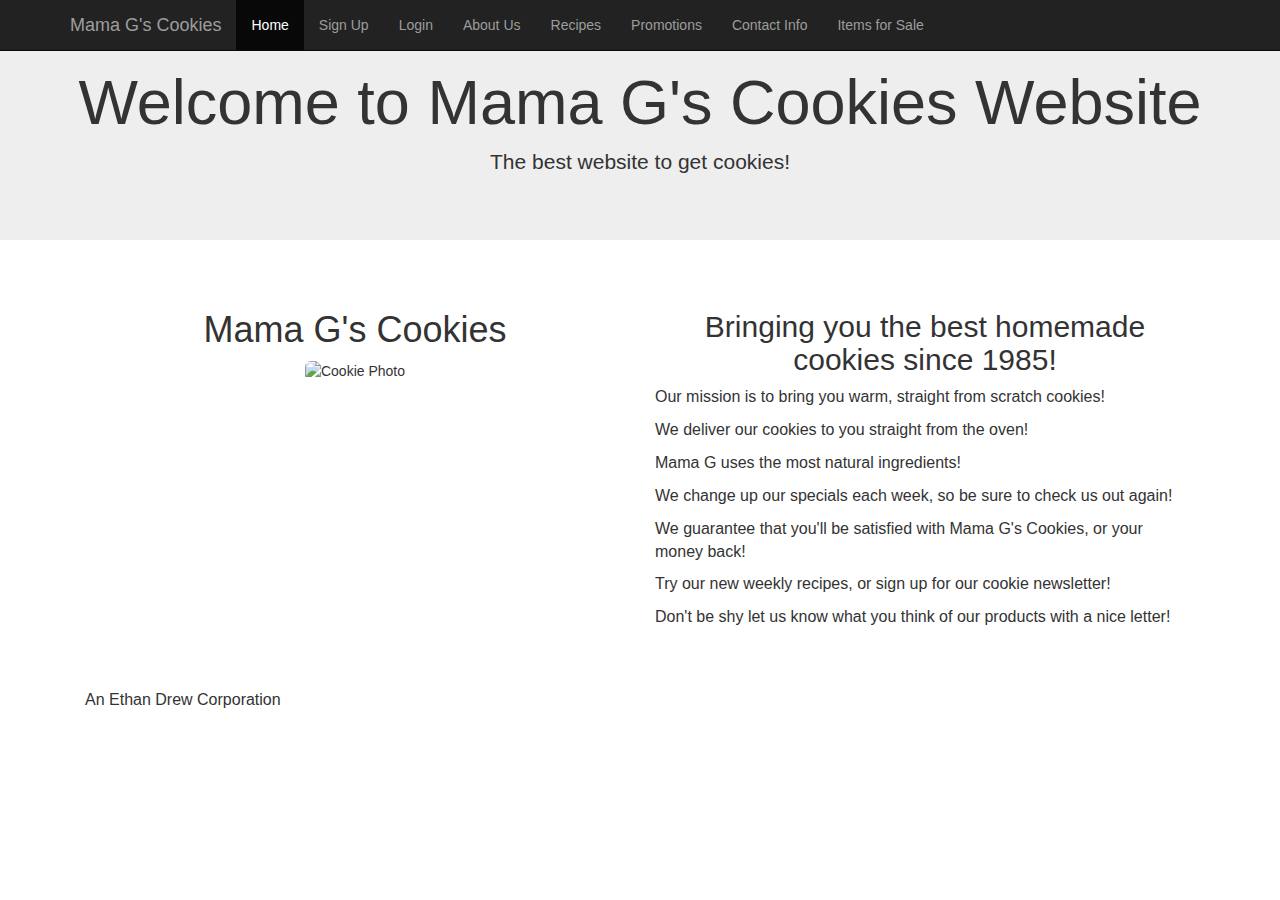
==== commit f3fc304c: "Completed final bootstrap edits." ====
--- a/public_html/index.html
+++ b/public_html/index.html
@@ -4,23 +4,16 @@
 
 <head>
   <meta charset="utf-8">
-
-  </style>
-
   <title>Mama G's Cookies</title>
   <!-- This says our CSS is compatible with phones, and phones
          don't need to scale it strangely. -->
   <meta name="viewport" content="width=device-width, initial-scale=1">
-
   <!-- Main CSS styles for Bootstrap -->
   <link rel="stylesheet" href="https://maxcdn.bootstrapcdn.com/bootstrap/3.3.7/css/bootstrap.min.css">
-
   <!-- Optional theme add-on -->
   <link rel="stylesheet" href="https://maxcdn.bootstrapcdn.com/bootstrap/3.3.7/css/bootstrap-theme.min.css">
-
   <link rel="stylesheet" href="css\custom_bootstrap.css">
 </head>
-
 <body>
   <!-- Navigation Bar -->
   <nav class="navbar navbar-inverse navbar-fixed-top">
@@ -39,7 +32,6 @@
         <!-- Title on nav bar -->
         <a class="navbar-brand" href="#">Mama G's Cookies</a>
       </div>
-
       <div id="navbar" class="collapse navbar-collapse">
         <ul class="nav navbar-nav">
           <li class="active">
@@ -70,17 +62,20 @@
       </div>
     </div>
   </nav>
-
+  <div class="jumbotron">
+    <h1>Welcome to Mama G's Cookies Website</h1>
+    <p>The best website to get cookies!</p>
+  </div>
   <div class="container">
     <!-- This container moves below the menu bar -->
-    <div class="below_menu_container">
-      <div class="header col-xs-12 col-sm-12 col-md-4">
-          <h1>Mama G's Cookies</h1>
-          <img class style="border-radius: 8px;" src="images/mamacookie.jpg" alt="Cookie Photo">
+    <div class="below_menu_container" style="padding-top: 20px;">
+      <div class="header col-xs-12 col-sm-12 col-md-6">
+        <h1>Mama G's Cookies</h1>
+        <img class="img-rounded" src="images/mamacookie.jpg" alt="Cookie Photo">
       </div>
-      <div class="text col-xs-12 col-sm-12 col-md-8">
+      <div class="text col-xs-12 col-sm-12 col-md-6">
         <h2>Bringing you the best homemade cookies since 1985!</h2>
-        <h3>Our mission is to bring you warm, straight from scratch cookies!</h3>
+        <p>Our mission is to bring you warm, straight from scratch cookies!</p>
         <p>We deliver our cookies to you straight from the oven!</p>
         <p>Mama G uses the most natural ingredients!</p>
         <p>We change up our specials each week, so be sure to check us out again!</p>
